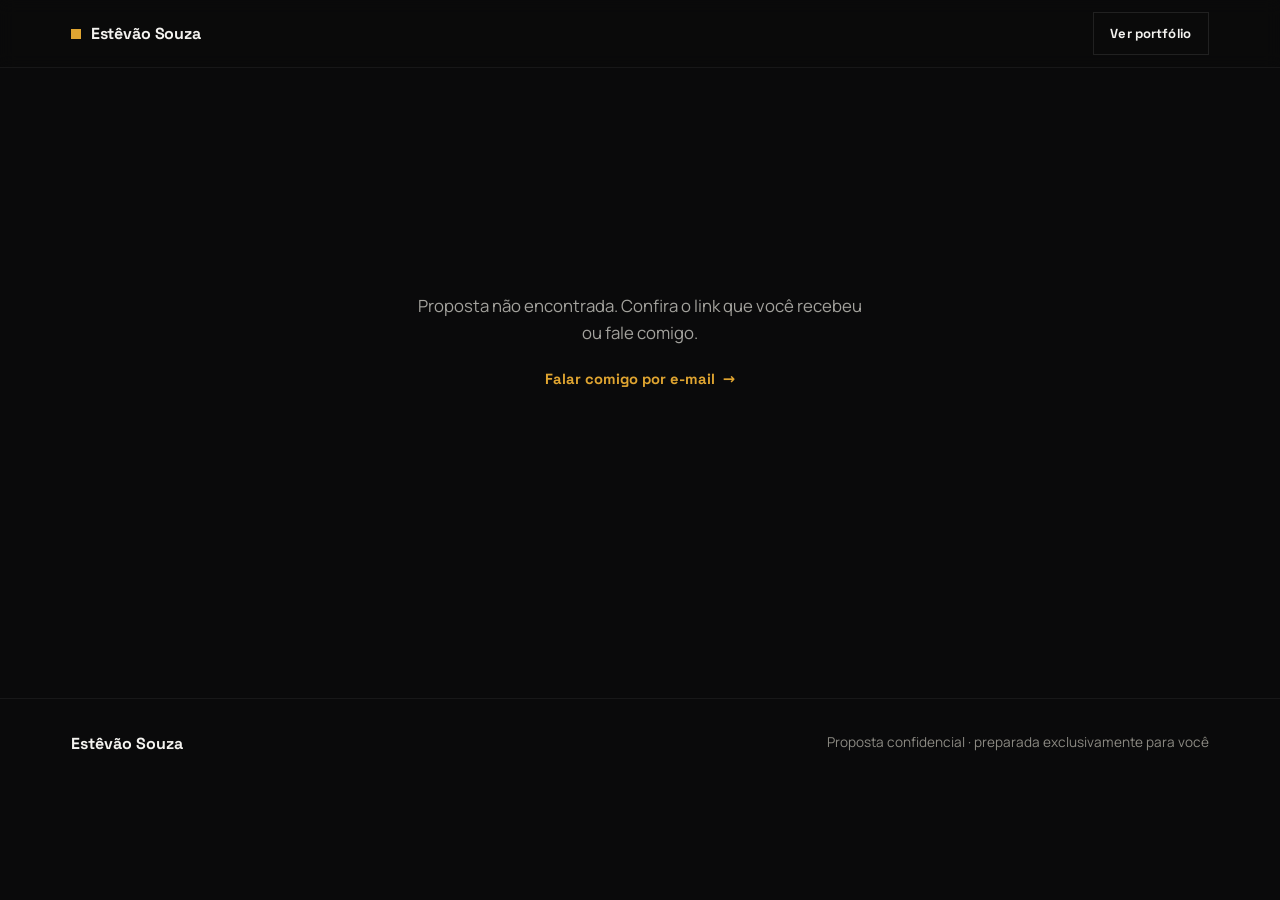
==== orcamento/index.html @ bcc94266 "Orcamento exclusivo por cliente com modelos baseados em pesquisa de mercado Pagina-template em /orca" ====
<!DOCTYPE html>
<html lang="pt-BR" data-theme="dark">
<head>
  <meta charset="UTF-8" />
  <meta name="viewport" content="width=device-width, initial-scale=1.0" />
  <title>Proposta · Estêvão Souza</title>
  <meta name="robots" content="noindex, nofollow" />
  <meta name="description" content="Proposta de orçamento exclusiva." />
  <meta name="theme-color" content="#0a0a0b" />
  <link rel="icon" type="image/svg+xml" href="data:image/svg+xml,%3Csvg xmlns='http://www.w3.org/2000/svg' viewBox='0 0 24 24'%3E%3Crect width='24' height='24' fill='%230a0a0b'/%3E%3Crect x='9' y='9' width='6' height='6' fill='%23e0a531'/%3E%3C/svg%3E" />
  <link rel="stylesheet" href="/styles.css" />
  <link rel="stylesheet" href="orcamento.css" />
</head>
<body>

  <!-- ============ NAV (mínima: marca + volta ao site) ============ -->
  <header class="nav is-stuck orc-nav">
    <div class="nav__inner">
      <a class="nav__brand" href="/" aria-label="Voltar ao início">
        <span class="nav__mark" aria-hidden="true"></span>
        <span class="nav__wordmark">Estêvão Souza</span>
      </a>
      <a href="/" class="btn btn--ghost btn--sm">Ver portfólio</a>
    </div>
  </header>

  <main class="orc" id="orcMain">
    <!-- Estado de carregamento; o JS substitui pelo conteúdo da proposta -->
    <section class="orc-state" id="orcState">
      <p class="orc-state__msg">Carregando proposta…</p>
    </section>
    <noscript>
      <section class="orc-state">
        <p class="orc-state__msg">
          Esta proposta precisa de JavaScript para ser exibida.
          Se preferir, escreva para
          <a class="link-arrow" href="mailto:estevaosouza2804@gmail.com">estevaosouza2804@gmail.com</a>
        </p>
      </section>
    </noscript>
  </main>

  <!-- ============ BARRA DE RESUMO (fixa embaixo) ============ -->
  <div class="orc-bar" id="orcBar" hidden>
    <div class="orc-bar__inner">
      <div class="orc-bar__total">
        <span class="orc-bar__label">Total estimado</span>
        <strong class="orc-bar__value" id="orcTotal">—</strong>
      </div>
      <div class="orc-bar__actions">
        <button class="btn btn--ghost btn--sm" type="button" id="orcCopy">Copiar resumo</button>
        <a class="btn btn--accent btn--sm" id="orcAccept" href="#">Aceitar proposta</a>
      </div>
    </div>
    <p class="orc-bar__status" role="status" aria-live="polite" id="orcStatus"></p>
  </div>

  <!-- ============ FOOTER ============ -->
  <footer class="footer orc-footer">
    <div class="footer__inner">
      <span class="footer__brand">Estêvão Souza</span>
      <span class="footer__copy">Proposta confidencial · preparada exclusivamente para você</span>
    </div>
  </footer>

  <script src="orcamento.js"></script>
</body>
</html>
---- styles.css ----
/* =========================================================
   Estêvão Souza — Portfólio audiovisual
   Tema: dark travado · Acento único: âmbar · Raio: 0 (reto)
   Display: Space Grotesk · Corpo: Manrope (self-host via fontsource CDN)
   ========================================================= */

/* ---- Fonts (woff2 self-host em /fonts, font-display swap) ---- */
@font-face {
  font-family: "Space Grotesk";
  font-style: normal; font-weight: 500; font-display: swap;
  src: url("fonts/space-grotesk-500.woff2") format("woff2");
}
@font-face {
  font-family: "Space Grotesk";
  font-style: normal; font-weight: 700; font-display: swap;
  src: url("fonts/space-grotesk-700.woff2") format("woff2");
}
@font-face {
  font-family: "Manrope";
  font-style: normal; font-weight: 400; font-display: swap;
  src: url("fonts/manrope-400.woff2") format("woff2");
}
@font-face {
  font-family: "Manrope";
  font-style: normal; font-weight: 600; font-display: swap;
  src: url("fonts/manrope-600.woff2") format("woff2");
}

/* ---- Tokens ---- */
:root {
  --bg:        #0a0a0b;
  --bg-elev:   #121214;
  --surface:   #16161a;
  --line:      rgba(244, 243, 240, 0.10);
  --line-soft: rgba(244, 243, 240, 0.06);
  --text:      #f4f3f0;
  --text-dim:  #a3a29d;
  --text-mute: #8c8a83;   /* ajustado para 5.7:1 sobre --bg, passa WCAG AA */
  --accent:    #e0a531;   /* âmbar/dourado, sat < 80% */
  --accent-hi: #f0b94a;
  --on-accent: #14110a;

  --font-display: "Space Grotesk", system-ui, sans-serif;
  --font-body: "Manrope", system-ui, sans-serif;

  --wrap: 1240px;
  --gut: clamp(1.25rem, 4vw, 4rem);
  --radius: 0px;            /* shape lock: tudo reto */
  --ease: cubic-bezier(0.16, 1, 0.3, 1);
}

/* ---- Reset ---- */
*, *::before, *::after { box-sizing: border-box; }
* { margin: 0; }
html { scroll-behavior: smooth; }
body {
  background: var(--bg);
  color: var(--text);
  font-family: var(--font-body);
  font-size: 16px;
  line-height: 1.6;
  -webkit-font-smoothing: antialiased;
  overflow-x: hidden;
}
img, video { display: block; max-width: 100%; }
/* dissuasão de download: sem arrastar nem selecionar as fotos
   (não impede print/DevTools — proteção real é marca d'água ou baixa resolução) */
img { -webkit-user-drag: none; user-select: none; -webkit-user-select: none; }
a { color: inherit; text-decoration: none; }
ul { list-style: none; padding: 0; }
::selection { background: var(--accent); color: var(--on-accent); }

.skip {
  position: absolute; left: -9999px; top: 0; z-index: 200;
  background: var(--accent); color: var(--on-accent);
  padding: .75rem 1rem; font-weight: 600;
}
.skip:focus { left: 1rem; top: 1rem; }

:focus-visible { outline: 2px solid var(--accent); outline-offset: 3px; }

/* ---- Shared ---- */
.eyebrow {
  display: inline-block;
  font-size: .72rem; letter-spacing: .22em; text-transform: uppercase;
  color: var(--text-mute); font-weight: 600;
}
.section-title {
  font-family: var(--font-display);
  font-weight: 700;
  font-size: clamp(2rem, 5vw, 3.4rem);
  letter-spacing: -0.03em; line-height: 1.02;
}
.lede { color: var(--text-dim); font-size: 1.1rem; max-width: 48ch; }

.btn {
  display: inline-flex; align-items: center; justify-content: center;
  font-family: var(--font-display); font-weight: 700;
  font-size: .9rem; letter-spacing: .01em;
  padding: .85rem 1.5rem; border: 1px solid transparent; border-radius: var(--radius);
  cursor: pointer; white-space: nowrap;
  transition: transform .25s var(--ease), background .25s var(--ease), border-color .25s var(--ease), color .25s var(--ease);
}
.btn:active { transform: translateY(1px); }
.btn--accent { background: var(--accent); color: var(--on-accent); }
.btn--accent:hover { background: var(--accent-hi); }
.btn--ghost { background: transparent; color: var(--text); border-color: var(--line); }
.btn--ghost:hover { border-color: var(--text); }
.btn--sm { padding: .6rem 1.05rem; font-size: .82rem; }
.btn--lg { padding: 1.05rem 2rem; font-size: 1.05rem; }

.link-arrow {
  display: inline-flex; align-items: center; gap: .5rem;
  font-family: var(--font-display); font-weight: 700; font-size: .92rem;
  color: var(--accent);
}
.link-arrow::after { content: "\2192"; transition: transform .25s var(--ease); }
.link-arrow:hover::after { transform: translateX(5px); }

/* ---- Reveal motion ---- */
.reveal { opacity: 0; transform: translateY(22px); transition: opacity .8s var(--ease), transform .8s var(--ease); }
.reveal.is-in { opacity: 1; transform: none; }

/* ---- Assinatura: cantos de mira (viewfinder) ----
   Toda mídia clicável do site (Trabalhos, Séries, Frames) recebe o mesmo
   gesto: cantos de foco de câmera que se fecham no hover/foco. Também
   serve de indicador de foco de teclado, mais expressivo que um outline genérico. */
.work__img, .serie__img, .frame__img {
  position: relative;
}
.work__img::after, .serie__img::after, .frame__img::after {
  content: "";
  position: absolute; inset: 12px;
  pointer-events: none;
  opacity: 0;
  transform: scale(1.05);
  transition: opacity .35s var(--ease), transform .35s var(--ease);
  background:
    linear-gradient(var(--accent), var(--accent)) top    left    / 18px 2px no-repeat,
    linear-gradient(var(--accent), var(--accent)) top    left    / 2px 18px no-repeat,
    linear-gradient(var(--accent), var(--accent)) top    right   / 18px 2px no-repeat,
    linear-gradient(var(--accent), var(--accent)) top    right   / 2px 18px no-repeat,
    linear-gradient(var(--accent), var(--accent)) bottom left    / 18px 2px no-repeat,
    linear-gradient(var(--accent), var(--accent)) bottom left    / 2px 18px no-repeat,
    linear-gradient(var(--accent), var(--accent)) bottom right   / 18px 2px no-repeat,
    linear-gradient(var(--accent), var(--accent)) bottom right   / 2px 18px no-repeat;
}
.work:hover .work__img::after, .work:focus-visible .work__img::after,
.serie:hover .serie__img::after, .serie:focus-visible .serie__img::after,
.frame:hover .frame__img::after, .frame:focus-visible .frame__img::after {
  opacity: 1; transform: scale(1);
}

/* =========================================================
   NAV
   ========================================================= */
.nav {
  position: fixed; inset: 0 0 auto 0; z-index: 100;
  height: 68px;
  backdrop-filter: blur(8px);
  background: linear-gradient(180deg, rgba(10,10,11,.72), rgba(10,10,11,0));
  transition: background .3s var(--ease), border-color .3s var(--ease);
  border-bottom: 1px solid transparent;
}
.nav.is-stuck { background: rgba(10,10,11,.9); border-bottom-color: var(--line-soft); }
.nav__inner {
  max-width: var(--wrap); margin: 0 auto; height: 100%;
  padding: 0 var(--gut);
  display: flex; align-items: center; justify-content: space-between; gap: 1.5rem;
}
.nav__brand { display: flex; align-items: center; gap: .6rem; font-family: var(--font-display); font-weight: 700; }
.nav__mark { width: 10px; height: 10px; background: var(--accent); display: block; }
.nav__wordmark { font-size: 1rem; letter-spacing: -0.01em; }
.nav__links { display: flex; gap: 1.8rem; }
.nav__links a { font-size: .92rem; color: var(--text-dim); transition: color .2s var(--ease); }
.nav__links a:hover { color: var(--text); }
.nav__actions { display: flex; align-items: center; gap: 1rem; }
.nav__menu { display: none; background: none; border: 0; cursor: pointer; padding: .4rem; flex-direction: column; gap: 5px; }
.nav__menu span { width: 22px; height: 2px; background: var(--text); display: block; transition: transform .3s var(--ease), opacity .3s var(--ease); }
.nav__mobile { display: none; }

@media (max-width: 820px) {
  .nav__links { display: none; }
  .nav__actions .btn { display: none; }
  .nav__menu { display: flex; }
  .nav__mobile {
    display: flex; flex-direction: column; gap: .25rem;
    padding: 1rem var(--gut) 1.5rem;
    background: var(--bg-elev); border-bottom: 1px solid var(--line);
  }
  /* especificidade maior que ".nav__mobile{display:flex}" acima: garante que
     o atributo hidden continue escondendo o painel (bug: display:flex do
     media query anulava a regra UA de [hidden]) */
  .nav__mobile[hidden] { display: none; }
  .nav__mobile a { padding: .75rem 0; color: var(--text-dim); border-bottom: 1px solid var(--line-soft); }
  .nav__mobile a:last-child { border: 0; margin-top: .5rem; }
  .nav__mobile .btn { color: var(--on-accent); }
  .nav.is-open .nav__menu span:nth-child(1) { transform: translateY(7px) rotate(45deg); }
  .nav.is-open .nav__menu span:nth-child(2) { opacity: 0; }
  .nav.is-open .nav__menu span:nth-child(3) { transform: translateY(-7px) rotate(-45deg); }
}

/* =========================================================
   HERO  (media-mask hero — cabe no viewport)
   ========================================================= */
.hero {
  position: relative;
  min-height: 100dvh;
  display: flex; align-items: flex-end;
  padding: 0 var(--gut) clamp(3rem, 8vh, 6rem);
  overflow: hidden;
}
.hero__media { position: absolute; inset: 0; z-index: 0; }
/* full-bleed: a foto preenche a tela inteira, borda a borda.
   O corte acontece no céu (65% ancora o quadro nas montanhas/campo). */
.hero__video {
  width: 100%; height: 100%;
  object-fit: cover; object-position: center 65%;
  filter: saturate(.9) contrast(1.05);
}
.hero__scrim {
  position: absolute; inset: 0; z-index: 2;
  background:
    linear-gradient(180deg, rgba(10,10,11,.12) 0%, rgba(10,10,11,0) 45%, rgba(10,10,11,.72) 100%),
    radial-gradient(110% 85% at 12% 100%, rgba(10,10,11,.8), transparent 55%);
}
.hero__content { position: relative; z-index: 1; max-width: var(--wrap); margin: 0 auto; width: 100%; }
.hero__title {
  font-family: var(--font-display); font-weight: 700;
  font-size: clamp(2.6rem, 8vw, 6rem);
  line-height: 0.98; letter-spacing: -0.04em;
  margin: 1.1rem 0 0;
}
.hero__sub { margin-top: 1.4rem; max-width: 46ch; color: var(--text-dim); font-size: clamp(1rem, 1.6vw, 1.2rem); }
.hero__cta { display: flex; gap: .9rem; margin-top: 2rem; flex-wrap: wrap; }

/* discipline descriptor (ref: trashhand) */
.disciplines {
  display: flex; flex-wrap: wrap; align-items: center; gap: .65rem .9rem;
  font-family: var(--font-display); font-weight: 700;
  font-size: .74rem; letter-spacing: .18em; text-transform: uppercase;
  color: var(--text-dim);
}
.disciplines li { display: flex; align-items: center; gap: .9rem; }
.disciplines li:not(:last-child)::after { content: "/"; color: var(--accent); font-weight: 500; }

/* =========================================================
   REEL (featured media + text split)
   ========================================================= */
.reel {
  max-width: var(--wrap); margin: 0 auto;
  padding: clamp(5rem, 12vh, 9rem) var(--gut);
  display: grid; grid-template-columns: 0.85fr 1.15fr; gap: clamp(2rem, 5vw, 4.5rem);
  align-items: center;
}
.reel__text .section-title { margin-bottom: 1.2rem; }
.reel__text .lede { margin-bottom: 1.6rem; }
.reel__frame {
  position: relative; aspect-ratio: 16 / 9; overflow: hidden;
  background: var(--surface); border: 1px solid var(--line-soft);
}
.reel__video { width: 100%; height: 100%; object-fit: cover; }
.play {
  position: absolute; inset: 0; margin: auto;
  width: 76px; height: 76px; border-radius: var(--radius);
  display: grid; place-items: center;
  background: var(--accent); color: var(--on-accent); border: 0; cursor: pointer;
  transition: transform .3s var(--ease), background .3s var(--ease), opacity .3s var(--ease);
}
.play:hover { background: var(--accent-hi); transform: scale(1.06); }
/* visibility tira o botão invisível da ordem de Tab; o delay preserva o fade */
.reel__frame.is-playing .play {
  opacity: 0; pointer-events: none; visibility: hidden;
  transition: opacity .3s var(--ease), visibility 0s .3s;
}

@media (max-width: 820px) {
  .reel { grid-template-columns: 1fr; }
}

/* =========================================================
   TRABALHOS (asymmetric gallery grid — 5 itens, 5 células)
   ========================================================= */
.works {
  max-width: var(--wrap); margin: 0 auto;
  padding: clamp(2rem, 4vh, 4rem) var(--gut) clamp(5rem, 12vh, 9rem);
}
.works__head { margin-bottom: 2.5rem; }
.works__head .eyebrow { margin-bottom: .9rem; }
.works__grid {
  display: grid;
  grid-template-columns: repeat(6, 1fr);
  gap: clamp(1rem, 2vw, 1.5rem);
}
.work {
  grid-column: span 2; display: block; width: 100%;
  background: none; border: 0; padding: 0; margin: 0;
  font: inherit; color: inherit; text-align: left; cursor: pointer;
}
.work--wide { grid-column: span 4; }
.work--tall { grid-column: span 2; grid-row: span 2; }
.work--full { grid-column: span 6; }
.work--full .work__img img { aspect-ratio: 21/9; }
.work__img { overflow: hidden; background: var(--surface); position: relative; }

/* preview em vídeo no hover (ref: videomaker portfolios) */
.card-vid {
  position: absolute; inset: 0; width: 100%; height: 100%; object-fit: cover;
  opacity: 0; pointer-events: none; background: var(--surface);
  transition: opacity .45s var(--ease);
}
.work.is-previewing .card-vid,
.serie.is-previewing .card-vid { opacity: 1; }
.work__img img {
  width: 100%; height: 100%; object-fit: cover; aspect-ratio: 4/3;
  transition: transform .6s var(--ease), filter .6s var(--ease);
  filter: grayscale(.25) brightness(.92);
}
.work--tall .work__img img { aspect-ratio: 3/4; }
.work:hover .work__img img { transform: scale(1.04); filter: grayscale(0) brightness(1); }
.work__meta { display: flex; align-items: baseline; justify-content: space-between; gap: 1rem; padding: .9rem .1rem 0; }
.work__title { font-family: var(--font-display); font-weight: 700; font-size: 1.15rem; letter-spacing: -0.01em; transition: color .25s var(--ease); }
.work__tag { color: var(--text-mute); font-size: .82rem; white-space: nowrap; }
.work:hover .work__title { color: var(--accent); }

@media (max-width: 820px) {
  .works__grid { grid-template-columns: 1fr 1fr; }
  .work, .work--wide, .work--tall, .work--full { grid-column: span 2; grid-row: auto; }
  .work--tall .work__img img { aspect-ratio: 4/3; }
}
@media (max-width: 520px) {
  .works__grid { grid-template-columns: 1fr; }
  .work, .work--wide, .work--tall, .work--full { grid-column: span 1; }
}

/* =========================================================
   SÉRIES (carrossel horizontal — ref: hyogen / alanschaller)
   ========================================================= */
.series {
  max-width: var(--wrap); margin: 0 auto;
  padding: clamp(5rem, 12vh, 9rem) var(--gut);
  border-top: 1px solid var(--line-soft);
}
.series__head {
  display: flex; align-items: flex-end; justify-content: space-between;
  gap: 1.5rem; flex-wrap: wrap; margin-bottom: 2.2rem;
}
.series__note { color: var(--text-mute); margin-top: .6rem; max-width: 40ch; }
.series__nav { display: flex; gap: .6rem; }
.series__btn {
  width: 48px; height: 48px; display: grid; place-items: center;
  background: transparent; border: 1px solid var(--line); color: var(--text);
  cursor: pointer; border-radius: var(--radius);
  transition: border-color .25s var(--ease), color .25s var(--ease), opacity .25s var(--ease);
}
.series__btn:hover { border-color: var(--accent); color: var(--accent); }
.series__btn[disabled] { opacity: .25; cursor: default; }
.series__track {
  --sgap: clamp(1rem, 2vw, 1.5rem);
  display: flex; gap: var(--sgap);
  overflow-x: auto; scroll-snap-type: x mandatory;
  scrollbar-width: none; -ms-overflow-style: none;
  padding-bottom: .5rem; scroll-padding-left: var(--gut);
}
.series__track::-webkit-scrollbar { display: none; }
/* exatamente 3 cards por vez no desktop, sem cortar o do canto */
.serie {
  flex: 0 0 calc((100% - 2 * var(--sgap)) / 3); scroll-snap-align: start;
  background: none; border: 0; padding: 0; margin: 0; text-align: left;
  font: inherit; color: inherit; cursor: pointer;
}
@media (max-width: 820px) { .serie { flex-basis: calc((100% - var(--sgap)) / 2); } }
@media (max-width: 520px) { .serie { flex-basis: 84%; } }
.serie__img { overflow: hidden; background: var(--surface); aspect-ratio: 3 / 4; position: relative; }
.serie__img img {
  width: 100%; height: 100%; object-fit: cover;
  filter: grayscale(.5) brightness(.9);
  transition: filter .5s var(--ease), transform .6s var(--ease);
}
.serie:hover .serie__img img { filter: none; transform: scale(1.03); }
.serie__meta { display: flex; align-items: baseline; justify-content: space-between; gap: 1rem; padding: .9rem .1rem 0; }
.serie__title { font-family: var(--font-display); font-weight: 700; font-size: 1.15rem; letter-spacing: -0.01em; transition: color .25s var(--ease); }
.serie:hover .serie__title { color: var(--accent); }
.serie__count { color: var(--text-mute); font-size: .82rem; white-space: nowrap; }

/* =========================================================
   FRAMES (galeria densa estilo masonry — ref: illkoncept)
   ========================================================= */
.frames {
  max-width: var(--wrap); margin: 0 auto;
  padding: clamp(2rem, 4vh, 4rem) var(--gut) clamp(5rem, 12vh, 9rem);
}
.frames__head {
  display: flex; align-items: baseline; justify-content: space-between;
  gap: 1.5rem; flex-wrap: wrap; margin-bottom: 2.2rem;
}
.frames__note { color: var(--text-mute); max-width: 42ch; }
.frames__grid {
  display: grid;
  grid-template-columns: repeat(4, 1fr);
  gap: clamp(.75rem, 1.6vw, 1.25rem);
}
.frame {
  display: block; width: 100%; margin: 0;
  background: none; border: 0; padding: 0; cursor: pointer;
}
/* overflow vive no wrapper, não no botão, para não cortar o anel de foco */
.frame__img { overflow: hidden; background: var(--surface); position: relative; }
.frame img {
  width: 100%; height: 100%; object-fit: cover;
  aspect-ratio: 4 / 5;
  filter: grayscale(.6) brightness(.85);
  transition: filter .5s var(--ease), transform .6s var(--ease);
}
.frame:hover img { filter: grayscale(0) brightness(1); transform: scale(1.03); }

@media (max-width: 1024px) {
  .frames__grid { grid-template-columns: repeat(3, 1fr); }
}
@media (max-width: 720px) {
  .frames__grid { grid-template-columns: repeat(2, 1fr); }
}

/* =========================================================
   LIGHTBOX (fullscreen — ref: billydinh)
   ========================================================= */
.lightbox {
  position: fixed; inset: 0; z-index: 300;
  display: grid; place-items: center;
  padding: clamp(1rem, 4vw, 3rem);
  background: rgba(7, 7, 8, 0.94);
  backdrop-filter: blur(6px);
  opacity: 0; transition: opacity .35s var(--ease);
}
.lightbox:not([hidden]) { opacity: 1; }
.lightbox[hidden] { display: none; }
.lightbox__figure { margin: 0; max-width: min(1200px, 92vw); max-height: 88vh; display: flex; flex-direction: column; gap: .9rem; }
.lightbox__img {
  max-width: 100%; max-height: 80vh; object-fit: contain;
  border: 1px solid var(--line-soft);
}
.lightbox__cap { color: var(--text-dim); font-size: .85rem; text-align: center; letter-spacing: .02em; }
.lightbox__close {
  position: absolute; top: clamp(1rem, 3vw, 2rem); right: clamp(1rem, 3vw, 2rem);
  width: 48px; height: 48px; display: grid; place-items: center;
  background: transparent; border: 1px solid var(--line); color: var(--text);
  cursor: pointer; transition: border-color .25s var(--ease), color .25s var(--ease);
}
.lightbox__close:hover { border-color: var(--accent); color: var(--accent); }
.lightbox__nav {
  position: absolute; top: 50%; transform: translateY(-50%);
  width: 52px; height: 52px; display: grid; place-items: center;
  background: rgba(10,10,11,.55); border: 1px solid var(--line); color: var(--text);
  cursor: pointer; transition: border-color .25s var(--ease), color .25s var(--ease), background .25s var(--ease);
}
.lightbox__nav:hover { border-color: var(--accent); color: var(--accent); background: rgba(10,10,11,.8); }
.lightbox__prev { left: clamp(1rem, 3vw, 2rem); }
.lightbox__next { right: clamp(1rem, 3vw, 2rem); }
.lightbox__nav[hidden] { display: none; }
.lightbox__counter {
  position: absolute; bottom: clamp(1rem, 3vw, 2rem); left: 50%; transform: translateX(-50%);
  color: var(--text-mute); font-family: var(--font-display); font-size: .82rem; letter-spacing: .05em;
}

/* =========================================================
   SERVIÇOS (hairline index list)
   ========================================================= */
.fazer {
  max-width: var(--wrap); margin: 0 auto;
  padding: clamp(5rem, 12vh, 9rem) var(--gut);
  border-top: 1px solid var(--line-soft);
}
.fazer__title { margin-bottom: 2.5rem; max-width: 18ch; }
.row {
  display: grid; grid-template-columns: 0.4fr 0.6fr; gap: 2rem;
  align-items: baseline;
  padding: 1.6rem 0;
  border-top: 1px solid var(--line);
  transition: padding-left .35s var(--ease);
}
.row:last-child { border-bottom: 1px solid var(--line); }
.row:hover { padding-left: .75rem; }
.row__name { font-family: var(--font-display); font-weight: 700; font-size: clamp(1.3rem, 2.6vw, 1.9rem); letter-spacing: -0.02em; transition: color .25s var(--ease); }
.row:hover .row__name { color: var(--accent); }
.row__desc { color: var(--text-dim); }

@media (max-width: 720px) {
  .row { grid-template-columns: 1fr; gap: .5rem; }
}

/* =========================================================
   SOBRE (stacked editorial + portrait)
   ========================================================= */
.about {
  max-width: var(--wrap); margin: 0 auto;
  padding: clamp(5rem, 12vh, 9rem) var(--gut);
  display: grid; grid-template-columns: 1fr; gap: clamp(2rem, 5vw, 3.5rem);
}
.about__portrait { overflow: hidden; background: var(--surface); order: 2; }
.about__portrait img { width: 100%; aspect-ratio: 3/2; object-fit: cover; }
.about__text { order: 1; }
.about__text .section-title { margin-bottom: 1.4rem; }
.about__text p { color: var(--text-dim); max-width: 56ch; margin-bottom: 1.1rem; font-size: 1.05rem; }
.about__text .about__since { margin-top: 1.6rem; margin-bottom: 0; }
.about__since strong {
  font-family: var(--font-display); font-weight: 700;
  font-size: 1.8rem; color: var(--text); letter-spacing: -0.02em;
  margin-right: .4rem;
}

/* =========================================================
   VIMEO (convite para o canal)
   ========================================================= */
.vimeo-cta {
  padding: clamp(3rem, 7vh, 5rem) var(--gut);
  border-top: 1px solid var(--line-soft);
  border-bottom: 1px solid var(--line-soft);
  text-align: center;
}
.vimeo-cta__inner { display: flex; flex-direction: column; align-items: center; gap: 1rem; }
.vimeo-cta__text { color: var(--text-dim); font-size: 1.05rem; }

/* =========================================================
   CONTATO
   ========================================================= */
.contact {
  padding: clamp(6rem, 16vh, 11rem) var(--gut);
  text-align: center;
}
.contact__inner { max-width: 760px; margin: 0 auto; }
.contact__title {
  font-family: var(--font-display); font-weight: 700;
  font-size: clamp(2.6rem, 8vw, 5.5rem); letter-spacing: -0.04em; line-height: .98;
}
.contact__sub { color: var(--text-dim); margin: 1.3rem auto 2.4rem; max-width: 42ch; font-size: 1.1rem; }
.contact__actions { display: flex; align-items: center; justify-content: center; gap: .75rem; flex-wrap: wrap; }

/* botão de copiar e-mail: alternativa ao mailto, que só abre algo se o
   sistema tiver um cliente de e-mail padrão configurado */
.copy-btn {
  width: 56px; height: 56px; flex: 0 0 auto;
  display: grid; place-items: center;
  background: transparent; border: 1px solid var(--line); color: var(--text-dim);
  cursor: pointer; border-radius: var(--radius);
  transition: border-color .25s var(--ease), color .25s var(--ease);
}
.copy-btn:hover { border-color: var(--accent); color: var(--accent); }
.copy-btn__check { display: none; color: var(--accent); }
.copy-btn.is-copied .copy-btn__icon { display: none; }
.copy-btn.is-copied .copy-btn__check { display: block; }
.copy-btn.is-copied { border-color: var(--accent); }
.copy-btn__status {
  position: absolute; width: 1px; height: 1px;
  overflow: hidden; clip: rect(0 0 0 0); white-space: nowrap;
}

/* =========================================================
   FOOTER
   ========================================================= */
.footer { border-top: 1px solid var(--line-soft); }
.footer__inner {
  max-width: var(--wrap); margin: 0 auto; padding: 2rem var(--gut);
  display: flex; align-items: center; justify-content: space-between; gap: 1.5rem; flex-wrap: wrap;
}
.footer__brand { font-family: var(--font-display); font-weight: 700; }
.footer__social { display: flex; gap: 1.1rem; }
.footer__social a { opacity: .8; transition: opacity .2s var(--ease); }
.footer__social a:hover { opacity: 1; }
.footer__copy { color: var(--text-mute); font-size: .85rem; }

/* =========================================================
   Reduced motion
   ========================================================= */
@media (prefers-reduced-motion: reduce) {
  html { scroll-behavior: auto; }
  .reveal { opacity: 1; transform: none; transition: none; }
  *, *::before, *::after { transition-duration: .01ms !important; animation-duration: .01ms !important; }
}
---- orcamento/orcamento.css ----
/* =========================================================
   Orçamento exclusivo por cliente
   Reusa os tokens de styles.css (dark, âmbar, cantos retos).
   ========================================================= */

.orc-nav { position: sticky; }

.orc {
  max-width: 1080px;
  margin: 0 auto;
  padding: clamp(2.5rem, 7vh, 5rem) var(--gut) 9rem; /* respiro para a barra fixa */
}

/* ---- Estados (carregando / não encontrada / expirada) ---- */
.orc-state { padding: 18vh 0; text-align: center; }
.orc-state__msg { color: var(--text-dim); font-size: 1.05rem; max-width: 46ch; margin: 0 auto 1.2rem; }
.orc-state .link-arrow { justify-content: center; }

/* ---- Cabeçalho da proposta ---- */
.orc-head { margin-bottom: clamp(2rem, 5vh, 3rem); }
.orc-head .eyebrow { margin-bottom: 1rem; }
.orc-head__title {
  font-family: var(--font-display); font-weight: 700;
  font-size: clamp(2.2rem, 6vw, 4rem);
  letter-spacing: -0.035em; line-height: 1.02;
}
.orc-head__client { color: var(--accent); }
.orc-meta {
  display: flex; flex-wrap: wrap; gap: .5rem 2.2rem;
  margin-top: 1.6rem; padding-top: 1.2rem;
  border-top: 1px solid var(--line-soft);
}
.orc-meta__item { display: flex; flex-direction: column; gap: .15rem; }
.orc-meta__key {
  font-size: .68rem; letter-spacing: .2em; text-transform: uppercase;
  color: var(--text-mute); font-weight: 600;
}
.orc-meta__val { font-family: var(--font-display); font-weight: 500; font-size: .95rem; }

.orc-intro { color: var(--text-dim); font-size: 1.08rem; max-width: 62ch; margin-bottom: clamp(2.5rem, 6vh, 4rem); }

/* aviso de proposta expirada */
.orc-expired {
  border: 1px solid var(--accent); padding: 1rem 1.25rem;
  color: var(--text); margin-bottom: 2rem; font-size: .95rem;
}

/* ---- Seções ---- */
.orc-section { margin-bottom: clamp(2.8rem, 7vh, 4.5rem); }
.orc-section__title {
  font-family: var(--font-display); font-weight: 700;
  font-size: clamp(1.4rem, 3vw, 1.9rem); letter-spacing: -0.02em;
  margin-bottom: .5rem;
}
.orc-section__note { color: var(--text-mute); font-size: .92rem; margin-bottom: 1.6rem; max-width: 60ch; }

/* ---- Opções (tiers) ---- */
.orc-tiers {
  display: grid; grid-template-columns: repeat(3, 1fr);
  gap: clamp(.9rem, 2vw, 1.4rem);
}
.orc-tiers[data-count="1"] { grid-template-columns: minmax(0, 480px); }
.orc-tiers[data-count="2"] { grid-template-columns: repeat(2, 1fr); }
@media (max-width: 860px) { .orc-tiers, .orc-tiers[data-count="2"] { grid-template-columns: 1fr; } }

.tier { position: relative; }
.tier__input { position: absolute; opacity: 0; pointer-events: none; }
.tier__card {
  position: relative; display: flex; flex-direction: column; gap: 1.1rem;
  height: 100%; padding: 1.6rem 1.4rem 1.5rem;
  background: var(--bg-elev); border: 1px solid var(--line);
  cursor: pointer;
  transition: border-color .25s var(--ease), background .25s var(--ease), transform .25s var(--ease);
}
.tier__card:hover { border-color: var(--text-mute); }
.tier__input:focus-visible + .tier__card { outline: 2px solid var(--accent); outline-offset: 3px; }
.tier__input:checked + .tier__card { border-color: var(--accent); background: var(--surface); }

/* cantos de mira na opção escolhida — mesma assinatura visual do site */
.tier__card::after {
  content: ""; position: absolute; inset: 8px; pointer-events: none;
  opacity: 0; transform: scale(1.04);
  transition: opacity .35s var(--ease), transform .35s var(--ease);
  background:
    linear-gradient(var(--accent), var(--accent)) top    left  / 16px 2px no-repeat,
    linear-gradient(var(--accent), var(--accent)) top    left  / 2px 16px no-repeat,
    linear-gradient(var(--accent), var(--accent)) top    right / 16px 2px no-repeat,
    linear-gradient(var(--accent), var(--accent)) top    right / 2px 16px no-repeat,
    linear-gradient(var(--accent), var(--accent)) bottom left  / 16px 2px no-repeat,
    linear-gradient(var(--accent), var(--accent)) bottom left  / 2px 16px no-repeat,
    linear-gradient(var(--accent), var(--accent)) bottom right / 16px 2px no-repeat,
    linear-gradient(var(--accent), var(--accent)) bottom right / 2px 16px no-repeat;
}
.tier__input:checked + .tier__card::after { opacity: 1; transform: scale(1); }

.tier__head { display: flex; align-items: center; justify-content: space-between; gap: .75rem; }
.tier__name {
  font-family: var(--font-display); font-weight: 700;
  font-size: 1.05rem; letter-spacing: .02em; text-transform: uppercase;
}
.tier__badge {
  font-size: .62rem; letter-spacing: .16em; text-transform: uppercase; font-weight: 600;
  color: var(--on-accent); background: var(--accent); padding: .25rem .5rem;
  white-space: nowrap;
}
.tier__price {
  font-family: var(--font-display); font-weight: 700;
  font-size: clamp(1.7rem, 3.2vw, 2.1rem); letter-spacing: -0.02em;
}
.tier__price small { font-size: .55em; font-weight: 500; color: var(--text-dim); letter-spacing: 0; }
.tier__summary { color: var(--text-dim); font-size: .92rem; min-height: 2.7em; }
.tier__items { display: flex; flex-direction: column; gap: .55rem; border-top: 1px solid var(--line-soft); padding-top: 1.1rem; }
.tier__items li {
  position: relative; padding-left: 1.15rem;
  color: var(--text-dim); font-size: .9rem; line-height: 1.45;
}
.tier__items li::before { content: "—"; position: absolute; left: 0; color: var(--accent); }
.tier__pick {
  margin-top: auto; padding-top: 1.1rem;
  font-family: var(--font-display); font-weight: 700; font-size: .82rem;
  letter-spacing: .04em; color: var(--text-mute);
  transition: color .25s var(--ease);
}
.tier__input:checked + .tier__card .tier__pick { color: var(--accent); }

/* ---- Adicionais ---- */
.addon {
  display: flex; align-items: flex-start; gap: 1rem;
  padding: 1.1rem .25rem;
  border-top: 1px solid var(--line);
  cursor: pointer;
  transition: padding-left .3s var(--ease);
}
.addon:last-child { border-bottom: 1px solid var(--line); }
.addon:hover { padding-left: .75rem; }
.addon__input { position: absolute; opacity: 0; pointer-events: none; }
.addon__box {
  flex: 0 0 auto; width: 20px; height: 20px; margin-top: .2rem;
  border: 1px solid var(--line); display: grid; place-items: center;
  transition: border-color .25s var(--ease), background .25s var(--ease);
}
.addon__box svg { opacity: 0; transition: opacity .2s var(--ease); }
.addon__input:checked ~ .addon__box { background: var(--accent); border-color: var(--accent); }
.addon__input:checked ~ .addon__box svg { opacity: 1; }
.addon__input:focus-visible ~ .addon__box { outline: 2px solid var(--accent); outline-offset: 3px; }
.addon__body { flex: 1; display: flex; flex-wrap: wrap; align-items: baseline; gap: .25rem 1rem; }
.addon__name { font-family: var(--font-display); font-weight: 700; font-size: 1rem; }
.addon__price { font-family: var(--font-display); font-weight: 500; color: var(--accent); font-size: .95rem; margin-left: auto; white-space: nowrap; }
.addon__desc { flex-basis: 100%; color: var(--text-mute); font-size: .88rem; }

/* ---- O que não está incluso + condições ---- */
.orc-cols { display: grid; grid-template-columns: 1fr 1fr; gap: clamp(1.5rem, 4vw, 3.5rem); }
@media (max-width: 720px) { .orc-cols { grid-template-columns: 1fr; } }
.orc-list { display: flex; flex-direction: column; gap: .6rem; }
.orc-list li {
  position: relative; padding-left: 1.15rem;
  color: var(--text-dim); font-size: .93rem; line-height: 1.5;
}
.orc-list--out li::before { content: "×"; position: absolute; left: 0; color: var(--text-mute); font-weight: 600; }
.orc-list--terms li::before { content: "—"; position: absolute; left: 0; color: var(--accent); }

/* ---- Barra de resumo fixa ---- */
.orc-bar {
  position: fixed; inset: auto 0 0 0; z-index: 90;
  background: rgba(10, 10, 11, .92); backdrop-filter: blur(8px);
  border-top: 1px solid var(--line);
}
.orc-bar__inner {
  max-width: 1080px; margin: 0 auto; padding: .85rem var(--gut);
  display: flex; align-items: center; justify-content: space-between; gap: 1rem; flex-wrap: wrap;
}
.orc-bar__label {
  display: block; font-size: .64rem; letter-spacing: .2em; text-transform: uppercase;
  color: var(--text-mute); font-weight: 600;
}
.orc-bar__value {
  font-family: var(--font-display); font-weight: 700;
  font-size: clamp(1.25rem, 2.6vw, 1.6rem); letter-spacing: -0.02em;
}
.orc-bar__value small { font-size: .55em; font-weight: 500; color: var(--text-dim); }
.orc-bar__actions { display: flex; gap: .6rem; flex-wrap: wrap; }
.orc-bar__status {
  position: absolute; width: 1px; height: 1px;
  overflow: hidden; clip: rect(0 0 0 0); white-space: nowrap;
}

/* ---- Impressão: a proposta vira um documento limpo ---- */
@media print {
  .orc-nav, .orc-bar, .tier__pick, .orc-footer { display: none !important; }
  body { background: #fff; color: #111; }
  .orc { padding-bottom: 2rem; }
  .tier__card, .orc-expired { border-color: #bbb; background: #fff; }
  .orc-head__client, .tier__items li::before, .orc-list--terms li::before, .addon__price { color: #8a6410; }
  .orc-intro, .tier__summary, .tier__items li, .orc-list li, .addon__desc, .orc-section__note { color: #333; }
  .orc-meta__key, .addon__desc, .orc-list--out li::before { color: #666; }
  .tier__badge { background: #8a6410; color: #fff; }
}
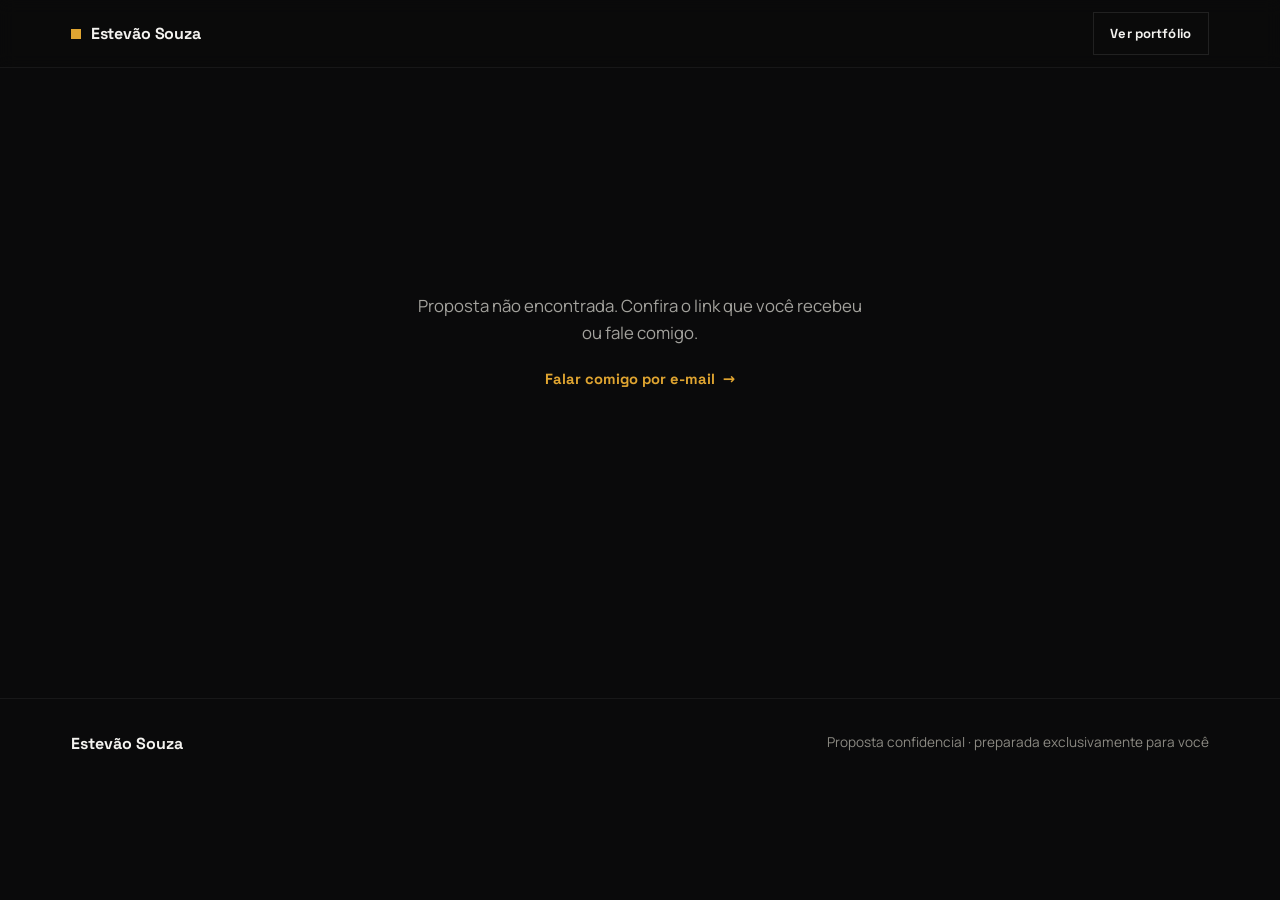
==== commit 2668d995: "Corrige grafia do nome: Estêvão -> Estevão Co-Authored-By: Claude Fable 5 <noreply@anthropic.com>" ====
--- a/orcamento/index.html
+++ b/orcamento/index.html
@@ -3,7 +3,7 @@
 <head>
   <meta charset="UTF-8" />
   <meta name="viewport" content="width=device-width, initial-scale=1.0" />
-  <title>Proposta · Estêvão Souza</title>
+  <title>Proposta · Estevão Souza</title>
   <meta name="robots" content="noindex, nofollow" />
   <meta name="description" content="Proposta de orçamento exclusiva." />
   <meta name="theme-color" content="#0a0a0b" />
@@ -18,7 +18,7 @@
     <div class="nav__inner">
       <a class="nav__brand" href="/" aria-label="Voltar ao início">
         <span class="nav__mark" aria-hidden="true"></span>
-        <span class="nav__wordmark">Estêvão Souza</span>
+        <span class="nav__wordmark">Estevão Souza</span>
       </a>
       <a href="/" class="btn btn--ghost btn--sm">Ver portfólio</a>
     </div>
@@ -58,7 +58,7 @@
   <!-- ============ FOOTER ============ -->
   <footer class="footer orc-footer">
     <div class="footer__inner">
-      <span class="footer__brand">Estêvão Souza</span>
+      <span class="footer__brand">Estevão Souza</span>
       <span class="footer__copy">Proposta confidencial · preparada exclusivamente para você</span>
     </div>
   </footer>
--- a/styles.css
+++ b/styles.css
@@ -1,5 +1,5 @@
 /* =========================================================
-   Estêvão Souza — Portfólio audiovisual
+   Estevão Souza — Portfólio audiovisual
    Tema: dark travado · Acento único: âmbar · Raio: 0 (reto)
    Display: Space Grotesk · Corpo: Manrope (self-host via fontsource CDN)
    ========================================================= */
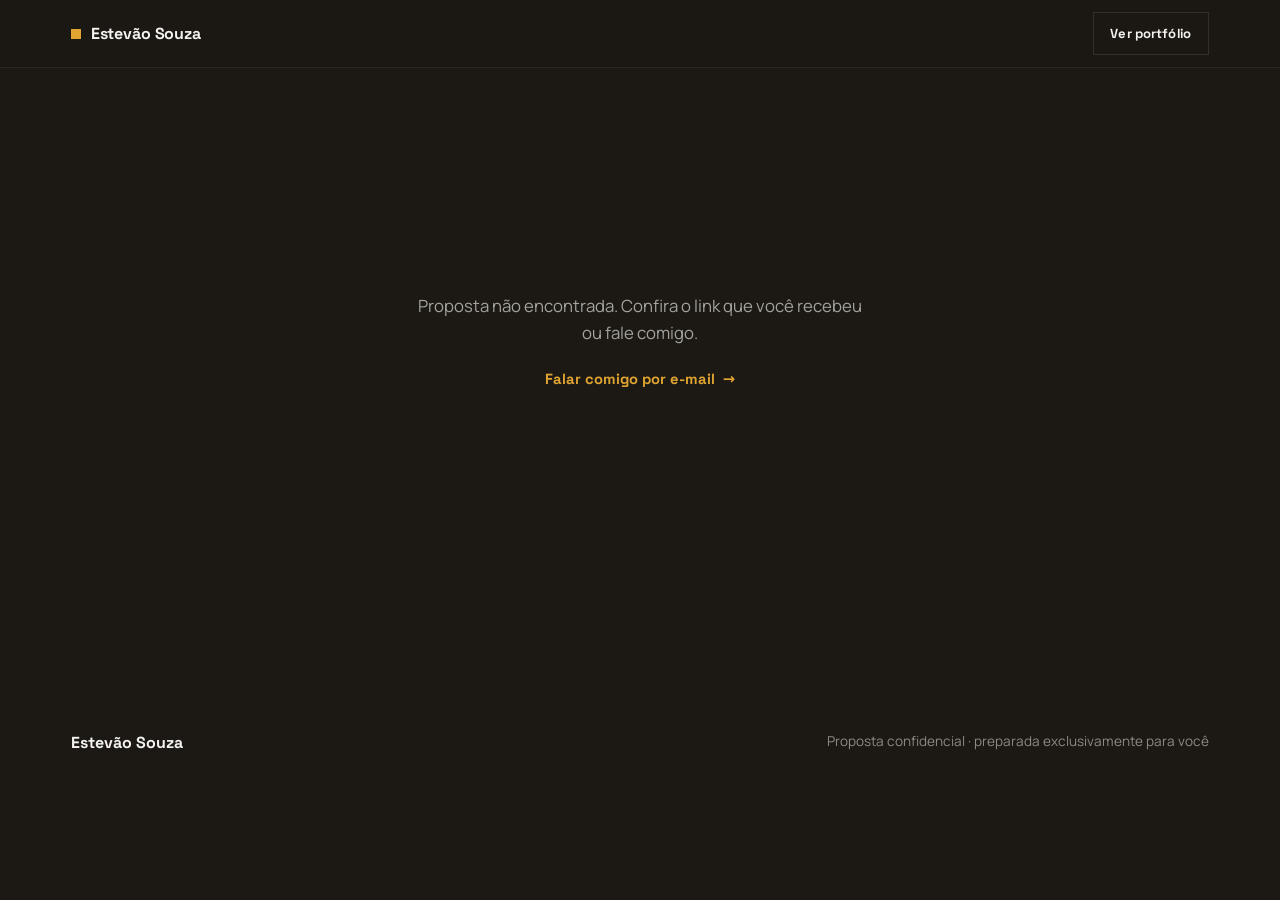
==== commit b63dbf4c: "Padroniza orcamento com a paleta quente do redesign - theme-color e favicon: #0a0a0b -> #1c1915 - Ba" ====
--- a/orcamento/index.html
+++ b/orcamento/index.html
@@ -6,8 +6,8 @@
   <title>Proposta · Estevão Souza</title>
   <meta name="robots" content="noindex, nofollow" />
   <meta name="description" content="Proposta de orçamento exclusiva." />
-  <meta name="theme-color" content="#0a0a0b" />
-  <link rel="icon" type="image/svg+xml" href="data:image/svg+xml,%3Csvg xmlns='http://www.w3.org/2000/svg' viewBox='0 0 24 24'%3E%3Crect width='24' height='24' fill='%230a0a0b'/%3E%3Crect x='9' y='9' width='6' height='6' fill='%23e0a531'/%3E%3C/svg%3E" />
+  <meta name="theme-color" content="#1c1915" />
+  <link rel="icon" type="image/svg+xml" href="data:image/svg+xml,%3Csvg xmlns='http://www.w3.org/2000/svg' viewBox='0 0 24 24'%3E%3Crect width='24' height='24' fill='%231c1915'/%3E%3Crect x='9' y='9' width='6' height='6' fill='%23e0a531'/%3E%3C/svg%3E" />
   <link rel="stylesheet" href="/styles.css" />
   <link rel="stylesheet" href="orcamento.css" />
 </head>
--- a/styles.css
+++ b/styles.css
@@ -1,6 +1,7 @@
 /* =========================================================
    Estevão Souza — Portfólio audiovisual
-   Tema: dark travado · Acento único: âmbar · Raio: 0 (reto)
+   Tema: dark quente com faixas alternadas (ref. EFA/Vimeo)
+   Acento único: âmbar · Raio: 0 (reto)
    Display: Space Grotesk · Corpo: Manrope (self-host via fontsource CDN)
    ========================================================= */
 
@@ -28,10 +29,12 @@
 
 /* ---- Tokens ---- */
 :root {
-  --bg:        #0a0a0b;
-  --bg-elev:   #121214;
-  --surface:   #16161a;
+  --bg:        #1c1915;   /* base escura quente */
+  --bg-alt:    #27231e;   /* faixa um tom mais clara, alterna com a base */
+  --bg-elev:   #221e19;
+  --surface:   #2b2721;
   --line:      rgba(244, 243, 240, 0.10);
+  --line-hi:   rgba(244, 243, 240, 0.30);  /* hairline no hover */
   --line-soft: rgba(244, 243, 240, 0.06);
   --text:      #f4f3f0;
   --text-dim:  #a3a29d;
@@ -45,6 +48,9 @@
 
   --wrap: 1240px;
   --gut: clamp(1.25rem, 4vw, 4rem);
+  /* seções full-bleed: o fundo vai de borda a borda e o padding lateral
+     centraliza o conteúdo na largura --wrap (substitui max-width+margin) */
+  --pad-x: max(var(--gut), calc((100% - var(--wrap)) / 2));
   --radius: 0px;            /* shape lock: tudo reto */
   --ease: cubic-bezier(0.16, 1, 0.3, 1);
 }
@@ -158,11 +164,11 @@
   position: fixed; inset: 0 0 auto 0; z-index: 100;
   height: 68px;
   backdrop-filter: blur(8px);
-  background: linear-gradient(180deg, rgba(10,10,11,.72), rgba(10,10,11,0));
+  background: linear-gradient(180deg, rgba(28,25,21,.72), rgba(28,25,21,0));
   transition: background .3s var(--ease), border-color .3s var(--ease);
   border-bottom: 1px solid transparent;
 }
-.nav.is-stuck { background: rgba(10,10,11,.9); border-bottom-color: var(--line-soft); }
+.nav.is-stuck { background: rgba(28,25,21,.9); border-bottom-color: var(--line-soft); }
 .nav__inner {
   max-width: var(--wrap); margin: 0 auto; height: 100%;
   padding: 0 var(--gut);
@@ -221,8 +227,8 @@
 .hero__scrim {
   position: absolute; inset: 0; z-index: 2;
   background:
-    linear-gradient(180deg, rgba(10,10,11,.12) 0%, rgba(10,10,11,0) 45%, rgba(10,10,11,.72) 100%),
-    radial-gradient(110% 85% at 12% 100%, rgba(10,10,11,.8), transparent 55%);
+    linear-gradient(180deg, rgba(28,25,21,.12) 0%, rgba(28,25,21,0) 45%, rgba(28,25,21,.72) 100%),
+    radial-gradient(110% 85% at 12% 100%, rgba(28,25,21,.8), transparent 55%);
 }
 .hero__content { position: relative; z-index: 1; max-width: var(--wrap); margin: 0 auto; width: 100%; }
 .hero__title {
@@ -248,8 +254,7 @@
    REEL (featured media + text split)
    ========================================================= */
 .reel {
-  max-width: var(--wrap); margin: 0 auto;
-  padding: clamp(5rem, 12vh, 9rem) var(--gut);
+  padding: clamp(5rem, 12vh, 9rem) var(--pad-x);
   display: grid; grid-template-columns: 0.85fr 1.15fr; gap: clamp(2rem, 5vw, 4.5rem);
   align-items: center;
 }
@@ -257,7 +262,7 @@
 .reel__text .lede { margin-bottom: 1.6rem; }
 .reel__frame {
   position: relative; aspect-ratio: 16 / 9; overflow: hidden;
-  background: var(--surface); border: 1px solid var(--line-soft);
+  background: var(--surface); border: 1px solid var(--line);
 }
 .reel__video { width: 100%; height: 100%; object-fit: cover; }
 .play {
@@ -281,9 +286,21 @@
 /* =========================================================
    TRABALHOS (asymmetric gallery grid — 5 itens, 5 células)
    ========================================================= */
+/* faixas em dois tons (ref. EFA/Vimeo): a cor clara não ocupa a tela
+   inteira — cortes secos deixam partes na cor base, em posições variadas */
 .works {
-  max-width: var(--wrap); margin: 0 auto;
-  padding: clamp(2rem, 4vh, 4rem) var(--gut) clamp(5rem, 12vh, 9rem);
+  /* dois blocos claros sobre a base escura:
+     1) superior-esquerdo — 70% da largura, descendo até ~80% da foto Litoral
+     2) inferior-direito — da borda direita até ~60% da foto Concreto,
+        do nível abaixo do título Maré Alta até ~75% de Ruído Branco */
+  background-color: var(--bg);
+  background-image:
+    linear-gradient(180deg, var(--bg-alt) 0 36%, transparent 36%),
+    linear-gradient(180deg, transparent 0 51.5%, var(--bg-alt) 51.5% 85%, transparent 85%);
+  background-size: 70% 100%, 77% 100%;
+  background-position: 0 0, 100% 0;
+  background-repeat: no-repeat;
+  padding: clamp(4rem, 9vh, 6.5rem) var(--pad-x) clamp(5rem, 12vh, 9rem);
 }
 .works__head { margin-bottom: 2.5rem; }
 .works__head .eyebrow { margin-bottom: .9rem; }
@@ -294,9 +311,14 @@
 }
 .work {
   grid-column: span 2; display: block; width: 100%;
-  background: none; border: 0; padding: 0; margin: 0;
+  background: none; margin: 0;
   font: inherit; color: inherit; text-align: left; cursor: pointer;
-}
+  /* moldura tipo quadro: a linha envolve foto + legenda, com respiro */
+  border: 1px solid var(--line);
+  padding: clamp(.5rem, 1vw, .85rem);
+  transition: border-color .3s var(--ease);
+}
+.work:hover, .work:focus-visible { border-color: var(--line-hi); }
 .work--wide { grid-column: span 4; }
 .work--tall { grid-column: span 2; grid-row: span 2; }
 .work--full { grid-column: span 6; }
@@ -314,7 +336,7 @@
 .work__img img {
   width: 100%; height: 100%; object-fit: cover; aspect-ratio: 4/3;
   transition: transform .6s var(--ease), filter .6s var(--ease);
-  filter: grayscale(.25) brightness(.92);
+  filter: grayscale(.1) brightness(.96);
 }
 .work--tall .work__img img { aspect-ratio: 3/4; }
 .work:hover .work__img img { transform: scale(1.04); filter: grayscale(0) brightness(1); }
@@ -334,47 +356,82 @@
 }
 
 /* =========================================================
-   SÉRIES (carrossel horizontal — ref: hyogen / alanschaller)
+   SÉRIES (carrossel horizontal — arrastar + barra, ref. EFA/Vimeo)
    ========================================================= */
 .series {
-  max-width: var(--wrap); margin: 0 auto;
-  padding: clamp(5rem, 12vh, 9rem) var(--gut);
-  border-top: 1px solid var(--line-soft);
+  padding: clamp(5rem, 12vh, 9rem) var(--pad-x) clamp(5rem, 12vh, 9rem);
+  /* faixa clara a 75% da largura, descendo até ~75% da altura das fotos
+     (ref. Curated Collections); o resto fica na cor base */
+  background-color: var(--bg);
+  background-image: linear-gradient(90deg, var(--bg-alt) 75%, var(--bg) 75%);
+  background-repeat: no-repeat;
+  background-size: 100% 62%;
 }
 .series__head {
   display: flex; align-items: flex-end; justify-content: space-between;
   gap: 1.5rem; flex-wrap: wrap; margin-bottom: 2.2rem;
 }
-.series__note { color: var(--text-mute); margin-top: .6rem; max-width: 40ch; }
-.series__nav { display: flex; gap: .6rem; }
-.series__btn {
-  width: 48px; height: 48px; display: grid; place-items: center;
-  background: transparent; border: 1px solid var(--line); color: var(--text);
-  cursor: pointer; border-radius: var(--radius);
-  transition: border-color .25s var(--ease), color .25s var(--ease), opacity .25s var(--ease);
-}
-.series__btn:hover { border-color: var(--accent); color: var(--accent); }
-.series__btn[disabled] { opacity: .25; cursor: default; }
+.series__note { color: var(--text-mute); margin-top: .6rem; max-width: 52ch; }
 .series__track {
   --sgap: clamp(1rem, 2vw, 1.5rem);
   display: flex; gap: var(--sgap);
-  overflow-x: auto; scroll-snap-type: x mandatory;
+  overflow-x: auto; scroll-snap-type: x proximity;
   scrollbar-width: none; -ms-overflow-style: none;
   padding-bottom: .5rem; scroll-padding-left: var(--gut);
+  cursor: grab;
+}
+.series__track.is-dragging {
+  cursor: grabbing;
+  scroll-snap-type: none; /* o snap brigaria com o arrasto livre */
+  user-select: none;
 }
 .series__track::-webkit-scrollbar { display: none; }
-/* exatamente 3 cards por vez no desktop, sem cortar o do canto */
+/* 3.3 cards por vez no desktop: o card cortado no canto sinaliza
+   que há mais conteúdo para arrastar (peek, como na referência) */
 .serie {
-  flex: 0 0 calc((100% - 2 * var(--sgap)) / 3); scroll-snap-align: start;
-  background: none; border: 0; padding: 0; margin: 0; text-align: left;
+  flex: 0 0 calc((100% - 3 * var(--sgap)) / 3.3); scroll-snap-align: start;
+  background: none; margin: 0; text-align: left;
   font: inherit; color: inherit; cursor: pointer;
-}
-@media (max-width: 820px) { .serie { flex-basis: calc((100% - var(--sgap)) / 2); } }
+  border: 1px solid var(--line);
+  padding: clamp(.5rem, 1vw, .85rem);
+  transition: border-color .3s var(--ease);
+}
+.serie:hover, .serie:focus-visible { border-color: var(--line-hi); }
+@media (max-width: 820px) { .serie { flex-basis: calc((100% - 2 * var(--sgap)) / 2.2); } }
 @media (max-width: 520px) { .serie { flex-basis: 84%; } }
+
+/* controles: barra de progresso que enche + seta (ref. EFA/Vimeo) */
+.series__controls {
+  display: flex; align-items: center; gap: clamp(1.2rem, 3vw, 2.5rem);
+  margin-top: 1.6rem;
+}
+.series__scrollbar {
+  position: relative; flex: 1; height: 2px;
+  background: var(--line);
+  cursor: pointer; touch-action: none;
+}
+.series__scrollbar::before { content: ""; position: absolute; inset: -12px 0; } /* área de clique maior */
+.series__scrollbar-thumb {
+  position: absolute; top: -1px; left: 0; height: 4px; width: 30%;
+  background: var(--text-dim);
+  transition: background .25s var(--ease);
+}
+.series__scrollbar:hover .series__scrollbar-thumb { background: var(--accent); }
+.series__next {
+  width: 56px; height: 56px; flex: 0 0 auto;
+  display: grid; place-items: center;
+  background: var(--accent); color: var(--on-accent);
+  border: 0; cursor: pointer; border-radius: var(--radius);
+  transition: background .25s var(--ease), transform .25s var(--ease);
+}
+.series__next:hover { background: var(--accent-hi); }
+.series__next:active { transform: translateX(2px); }
+@media (max-width: 520px) { .series__next { width: 48px; height: 48px; } }
+
 .serie__img { overflow: hidden; background: var(--surface); aspect-ratio: 3 / 4; position: relative; }
 .serie__img img {
   width: 100%; height: 100%; object-fit: cover;
-  filter: grayscale(.5) brightness(.9);
+  filter: grayscale(.2) brightness(.95);
   transition: filter .5s var(--ease), transform .6s var(--ease);
 }
 .serie:hover .serie__img img { filter: none; transform: scale(1.03); }
@@ -387,8 +444,13 @@
    FRAMES (galeria densa estilo masonry — ref: illkoncept)
    ========================================================= */
 .frames {
-  max-width: var(--wrap); margin: 0 auto;
-  padding: clamp(2rem, 4vh, 4rem) var(--gut) clamp(5rem, 12vh, 9rem);
+  /* bloco claro entra a ~3/4 da 2ª coluna e desce até ~75% das fotos
+     da linha de baixo; o resto fica na cor base */
+  background-color: var(--bg);
+  background-image: linear-gradient(90deg, var(--bg) 44%, var(--bg-alt) 44%);
+  background-repeat: no-repeat;
+  background-size: 100% 80%;
+  padding: clamp(4rem, 9vh, 6.5rem) var(--pad-x) clamp(5rem, 12vh, 9rem);
 }
 .frames__head {
   display: flex; align-items: baseline; justify-content: space-between;
@@ -402,14 +464,18 @@
 }
 .frame {
   display: block; width: 100%; margin: 0;
-  background: none; border: 0; padding: 0; cursor: pointer;
-}
+  background: none; cursor: pointer;
+  border: 1px solid var(--line);
+  padding: clamp(.5rem, 1vw, .85rem);
+  transition: border-color .3s var(--ease);
+}
+.frame:hover, .frame:focus-visible { border-color: var(--line-hi); }
 /* overflow vive no wrapper, não no botão, para não cortar o anel de foco */
 .frame__img { overflow: hidden; background: var(--surface); position: relative; }
 .frame img {
   width: 100%; height: 100%; object-fit: cover;
   aspect-ratio: 4 / 5;
-  filter: grayscale(.6) brightness(.85);
+  filter: grayscale(.25) brightness(.93);
   transition: filter .5s var(--ease), transform .6s var(--ease);
 }
 .frame:hover img { filter: grayscale(0) brightness(1); transform: scale(1.03); }
@@ -428,7 +494,7 @@
   position: fixed; inset: 0; z-index: 300;
   display: grid; place-items: center;
   padding: clamp(1rem, 4vw, 3rem);
-  background: rgba(7, 7, 8, 0.94);
+  background: rgba(18, 16, 13, 0.94);
   backdrop-filter: blur(6px);
   opacity: 0; transition: opacity .35s var(--ease);
 }
@@ -450,10 +516,10 @@
 .lightbox__nav {
   position: absolute; top: 50%; transform: translateY(-50%);
   width: 52px; height: 52px; display: grid; place-items: center;
-  background: rgba(10,10,11,.55); border: 1px solid var(--line); color: var(--text);
+  background: rgba(28,25,21,.55); border: 1px solid var(--line); color: var(--text);
   cursor: pointer; transition: border-color .25s var(--ease), color .25s var(--ease), background .25s var(--ease);
 }
-.lightbox__nav:hover { border-color: var(--accent); color: var(--accent); background: rgba(10,10,11,.8); }
+.lightbox__nav:hover { border-color: var(--accent); color: var(--accent); background: rgba(28,25,21,.8); }
 .lightbox__prev { left: clamp(1rem, 3vw, 2rem); }
 .lightbox__next { right: clamp(1rem, 3vw, 2rem); }
 .lightbox__nav[hidden] { display: none; }
@@ -466,9 +532,7 @@
    SERVIÇOS (hairline index list)
    ========================================================= */
 .fazer {
-  max-width: var(--wrap); margin: 0 auto;
-  padding: clamp(5rem, 12vh, 9rem) var(--gut);
-  border-top: 1px solid var(--line-soft);
+  padding: clamp(5rem, 12vh, 9rem) var(--pad-x);
 }
 .fazer__title { margin-bottom: 2.5rem; max-width: 18ch; }
 .row {
@@ -492,11 +556,11 @@
    SOBRE (stacked editorial + portrait)
    ========================================================= */
 .about {
-  max-width: var(--wrap); margin: 0 auto;
-  padding: clamp(5rem, 12vh, 9rem) var(--gut);
+  background: linear-gradient(90deg, var(--bg-alt) 78%, var(--bg) 78%);
+  padding: clamp(5rem, 12vh, 9rem) var(--pad-x);
   display: grid; grid-template-columns: 1fr; gap: clamp(2rem, 5vw, 3.5rem);
 }
-.about__portrait { overflow: hidden; background: var(--surface); order: 2; }
+.about__portrait { overflow: hidden; background: var(--surface); order: 2; border: 1px solid var(--line); }
 .about__portrait img { width: 100%; aspect-ratio: 3/2; object-fit: cover; }
 .about__text { order: 1; }
 .about__text .section-title { margin-bottom: 1.4rem; }
@@ -513,8 +577,6 @@
    ========================================================= */
 .vimeo-cta {
   padding: clamp(3rem, 7vh, 5rem) var(--gut);
-  border-top: 1px solid var(--line-soft);
-  border-bottom: 1px solid var(--line-soft);
   text-align: center;
 }
 .vimeo-cta__inner { display: flex; flex-direction: column; align-items: center; gap: 1rem; }
@@ -524,6 +586,7 @@
    CONTATO
    ========================================================= */
 .contact {
+  background: var(--bg-alt);
   padding: clamp(6rem, 16vh, 11rem) var(--gut);
   text-align: center;
 }
@@ -557,7 +620,7 @@
 /* =========================================================
    FOOTER
    ========================================================= */
-.footer { border-top: 1px solid var(--line-soft); }
+.footer { background: var(--bg); }
 .footer__inner {
   max-width: var(--wrap); margin: 0 auto; padding: 2rem var(--gut);
   display: flex; align-items: center; justify-content: space-between; gap: 1.5rem; flex-wrap: wrap;
--- a/orcamento/orcamento.css
+++ b/orcamento/orcamento.css
@@ -72,7 +72,7 @@
   cursor: pointer;
   transition: border-color .25s var(--ease), background .25s var(--ease), transform .25s var(--ease);
 }
-.tier__card:hover { border-color: var(--text-mute); }
+.tier__card:hover { border-color: var(--line-hi); }
 .tier__input:focus-visible + .tier__card { outline: 2px solid var(--accent); outline-offset: 3px; }
 .tier__input:checked + .tier__card { border-color: var(--accent); background: var(--surface); }
 
@@ -162,7 +162,7 @@
 /* ---- Barra de resumo fixa ---- */
 .orc-bar {
   position: fixed; inset: auto 0 0 0; z-index: 90;
-  background: rgba(10, 10, 11, .92); backdrop-filter: blur(8px);
+  background: rgba(28, 25, 21, .92); backdrop-filter: blur(8px);
   border-top: 1px solid var(--line);
 }
 .orc-bar__inner {
